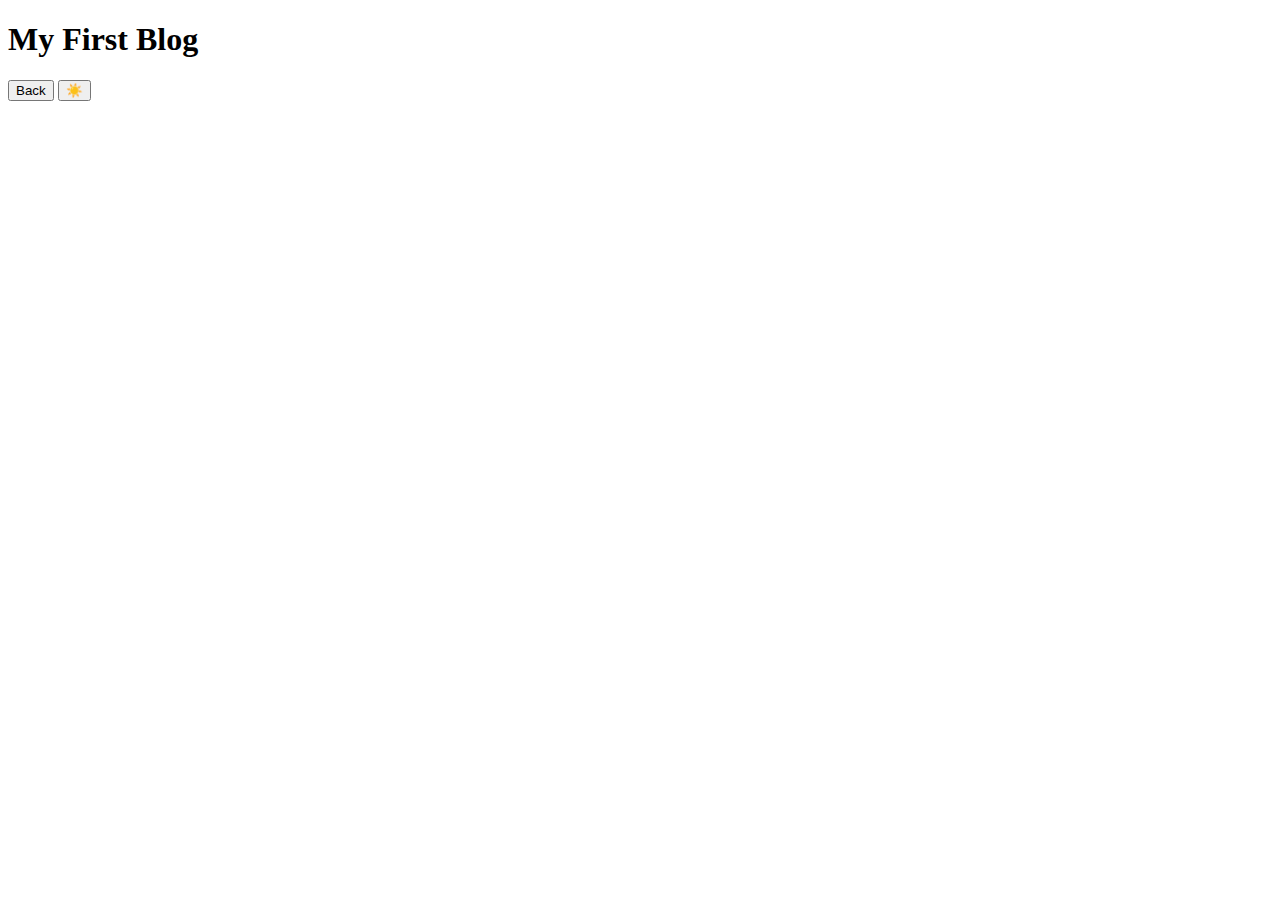
==== blog.html @ ce133a38 "started blog page" ====
<!DOCTYPE html>
<html lang="en">
<head>
    <meta charset="UTF-8">
    <meta name="viewport" content="width=device-width, initial-scale=1.0">
    <link rel="stylesheet" href="./assets/css/blog.css">
    <title>Blog</title>
</head>
<body>
    <header>
        <h1>My First Blog</h1>
        <button>Back</button>
        <button id="mode-toggle">☀️</button>
    </header>

    <script src="./assets/js/blog.js"></script>
</body>
</html>
---- assets/css/blog.css ----
/* Light Mode Styles */
[data-theme='light'] {
    background-color: #fff;
    color: #333;
  }
  /* Dark Mode Styles */
  [data-theme='dark']{
    background-color: #333;
    color: #fff;
  }
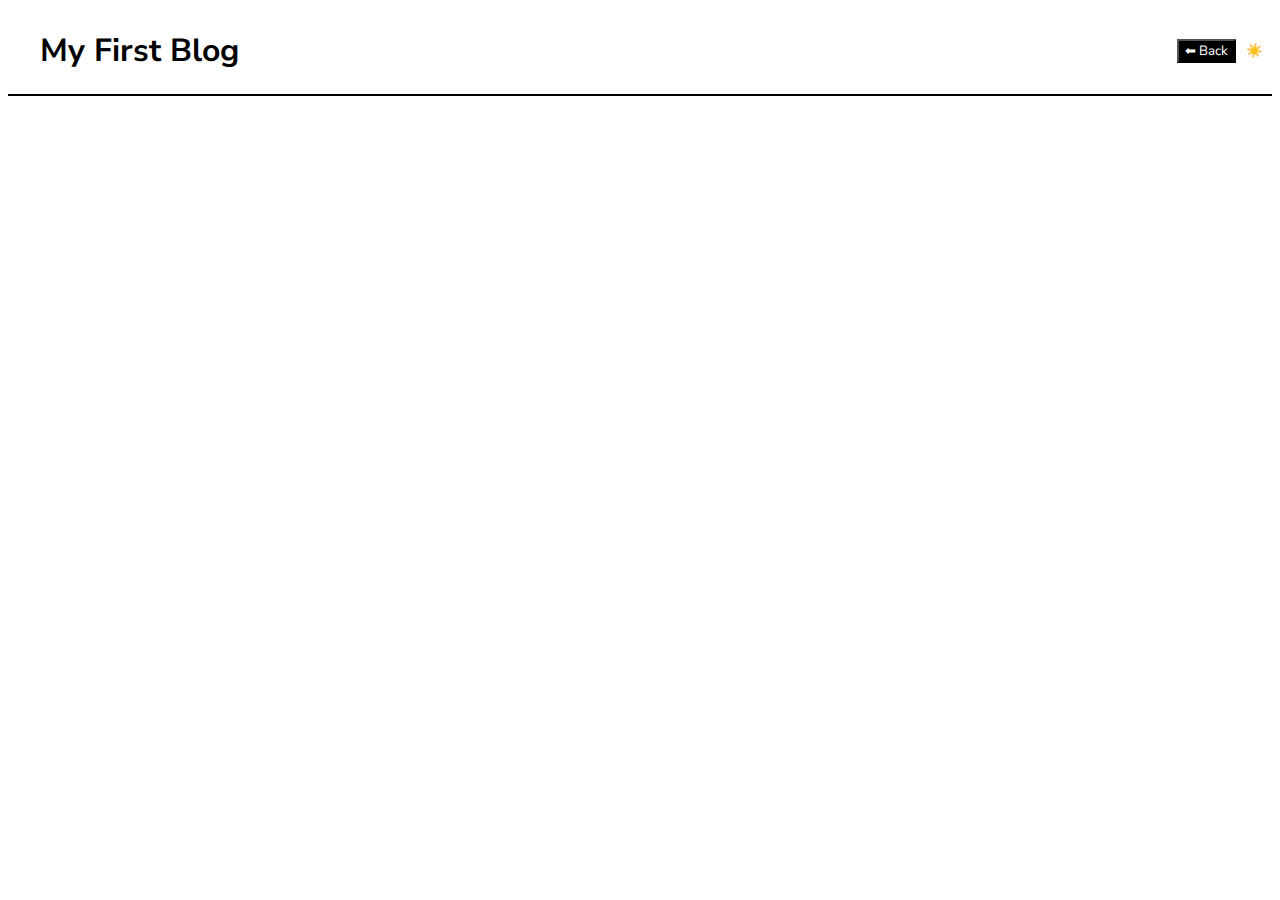
==== commit f06cc9da: "form js" ====
--- a/blog.html
+++ b/blog.html
@@ -3,14 +3,19 @@
 <head>
     <meta charset="UTF-8">
     <meta name="viewport" content="width=device-width, initial-scale=1.0">
+    <link rel="preconnect" href="https://fonts.googleapis.com">
+    <link rel="preconnect" href="https://fonts.gstatic.com" crossorigin>
+    <link href="https://fonts.googleapis.com/css2?family=Nunito+Sans:ital,opsz,wght@0,6..12,200..1000;1,6..12,200..1000&display=swap" rel="stylesheet">
     <link rel="stylesheet" href="./assets/css/blog.css">
     <title>Blog</title>
 </head>
 <body>
     <header>
         <h1>My First Blog</h1>
-        <button>Back</button>
+        <section class="buttons">
+        <button class="back">⬅ Back</button>
         <button id="mode-toggle">☀️</button>
+        </section>
     </header>
 
     <script src="./assets/js/blog.js"></script>
--- a/assets/css/blog.css
+++ b/assets/css/blog.css
@@ -1,12 +1,60 @@
+* {
+  font-family: "Nunito Sans", sans-serif;
+  font-optical-sizing: auto;
+  font-weight: 400;
+  font-style: normal;
+  font-variation-settings:
+    "wdth" 100,
+    "YTLC" 500;
+}
 
+header {
+  display: flex;
+  flex-direction: row;
+  border-bottom: 2px solid black;
+}
+
+h1 {
+  font-weight: bold;
+  margin-left: 2rem;
+}
+
+.buttons {
+  display: flex;
+  flex-direction: row;
+  margin-left: auto;
+  padding: 3px;
+  align-items: center;
+}
+
+#mode-toggle {
+  background: none;
+  border: none;
+  padding-left: 10px;
+}
+
+.back {
+  background-color: black;
+  color: white;
+}
 
 /* Light Mode Styles */
 [data-theme='light'] {
     background-color: #fff;
-    color: #333;
+    color: black;
+
   }
   /* Dark Mode Styles */
   [data-theme='dark']{
-    background-color: #333;
+    background-color: black;
     color: #fff;
+  }
+
+  [data-theme='dark'] header {
+    border-bottom: 2px solid #fff;
+  }
+
+  [data-theme='dark'] .back {
+    background-color: white;
+    color: black;
   }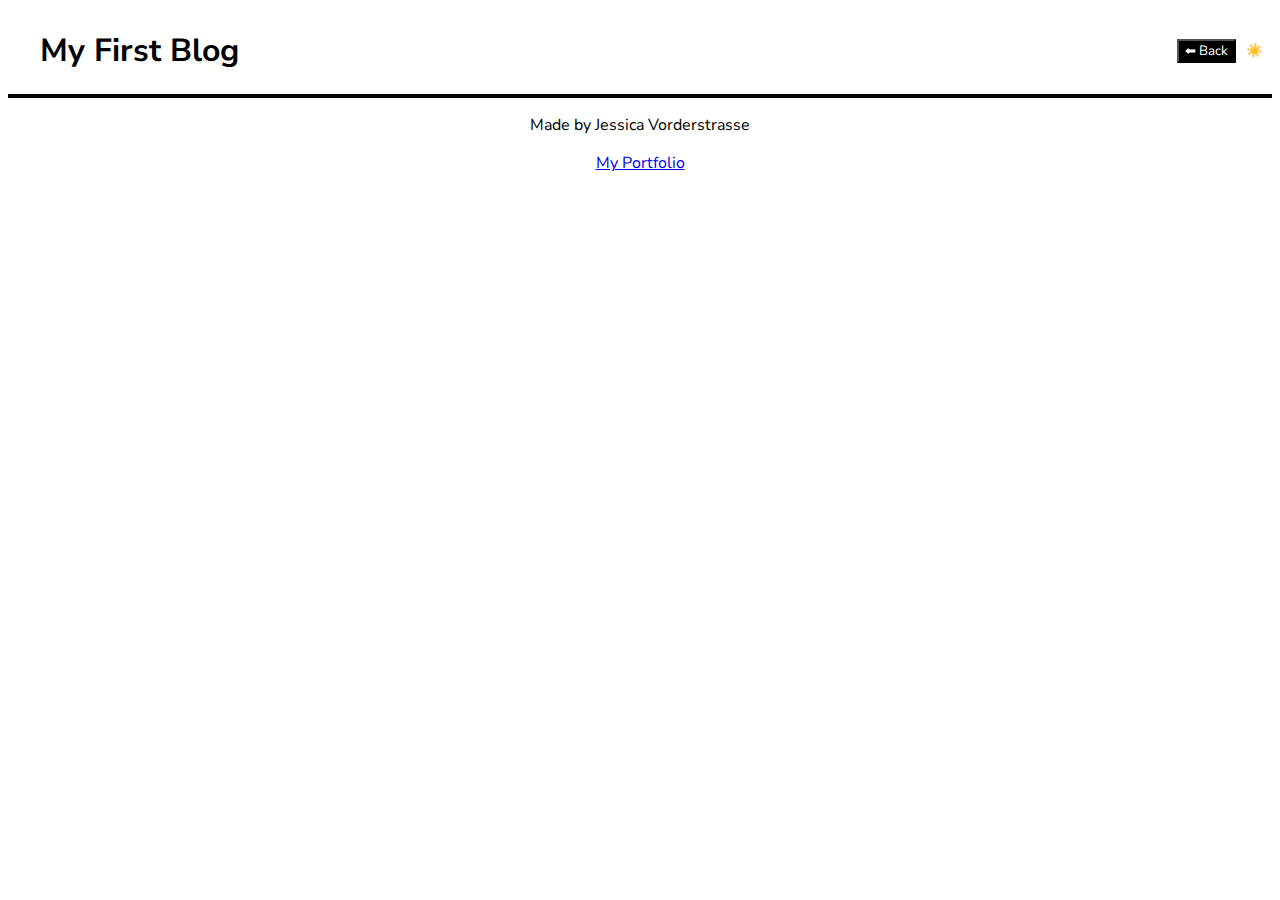
==== commit 75bd86e5: "bug fixes" ====
--- a/blog.html
+++ b/blog.html
@@ -13,11 +13,18 @@
     <header>
         <h1>My First Blog</h1>
         <section class="buttons">
-        <button class="back">⬅ Back</button>
-        <button id="mode-toggle">☀️</button>
+            <button id="back">⬅ Back</button>
+            <button id="mode-toggle">☀️</button>
         </section>
+        <main>
+            <div id="blogs"></div>
+        </main>
     </header>
 
     <script src="./assets/js/blog.js"></script>
 </body>
+<footer> 
+    <p>Made by Jessica Vorderstrasse</p>
+    <a href="github.com/Jlvstrasse">My Portfolio</a>
+</footer>
 </html>--- a/assets/css/blog.css
+++ b/assets/css/blog.css
@@ -33,9 +33,62 @@
   padding-left: 10px;
 }
 
-.back {
+#back {
   background-color: black;
   color: white;
+}
+
+main {
+  display: flex;
+  flex-wrap: wrap;
+  border-top: 2px solid black;
+  border-bottom: 2px solid black;
+}
+
+.blogs {
+  display: flex;
+  flex-wrap: wrap;
+  width: 100%;
+}
+
+.blog-post {
+  display: flex;
+  flex-direction: column;
+  border: 2px solid black;
+  border-radius: 10px;
+  width: 100%;
+  margin: 10px;
+  justify-content: space-around;
+}
+
+.blog-post .title {
+  font-weight: bold;
+  margin: 5px 0 0 10px;
+}
+
+.blog-post hr {
+  
+  border: 1px solid black;
+  margin: 2px 15px 15px 15px;
+}
+
+.blog-post .content {
+  margin: 10px 10px 10px 30px;
+  font-style: italic;
+}
+
+.blog-post .author {
+  margin: 0 0 0 10px;
+  color: black;
+}
+
+footer {
+  border-top: 2px solid black;
+  display: flex;
+  justify-content: center;
+  align-items: center;
+  padding: 0 2px;
+  flex-direction: column;
 }
 
 /* Light Mode Styles */
@@ -57,4 +110,8 @@
   [data-theme='dark'] .back {
     background-color: white;
     color: black;
+  }
+
+  [data-theme='dark'] footer {
+    border-top: 2px solid #fff;
   }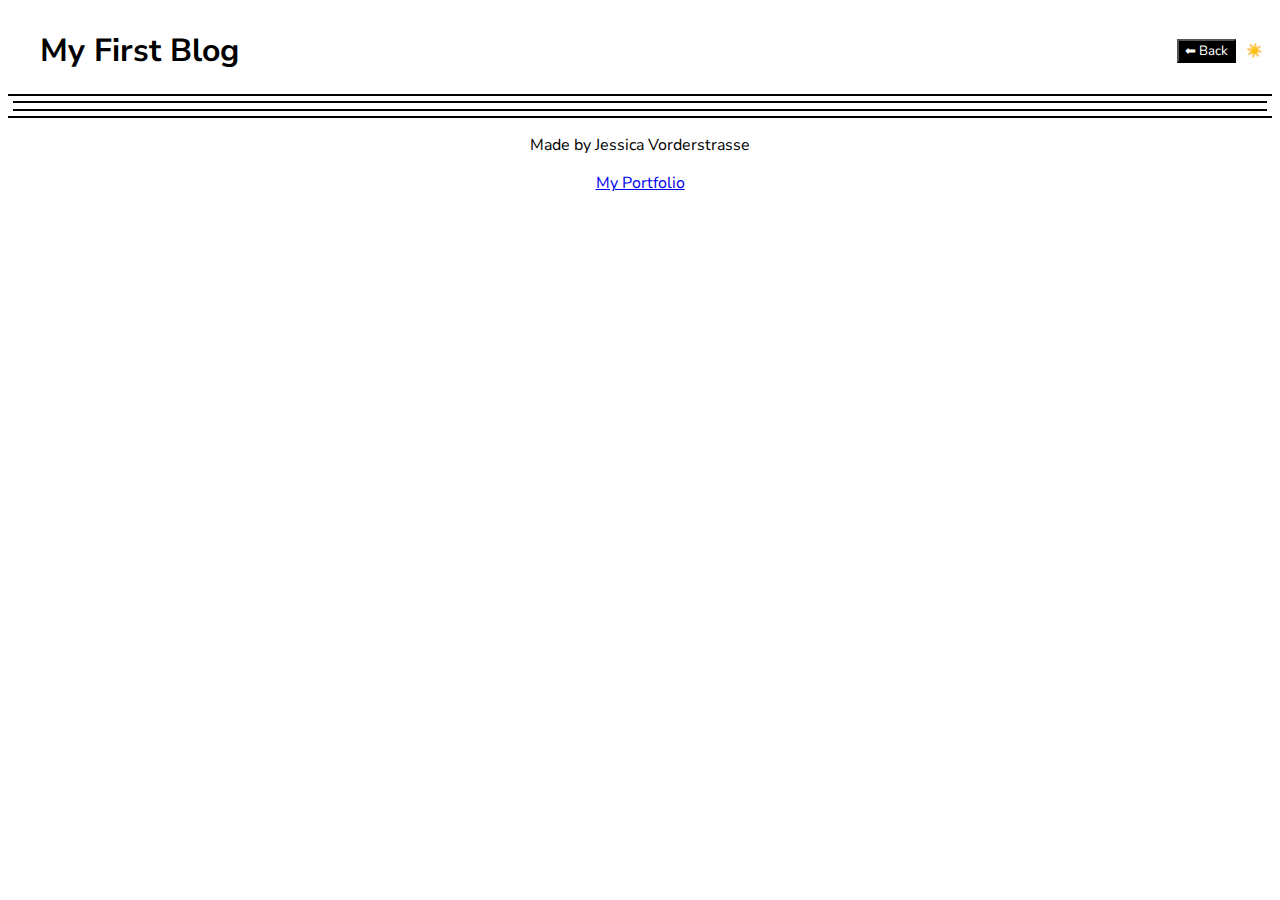
==== commit b9847615: "got local storage to work" ====
--- a/blog.html
+++ b/blog.html
@@ -16,11 +16,11 @@
             <button id="back">⬅ Back</button>
             <button id="mode-toggle">☀️</button>
         </section>
-        <main>
-            <div id="blogs"></div>
-        </main>
+        
     </header>
-
+    <main>
+        <div id="blogs"></div>
+    </main>
     <script src="./assets/js/blog.js"></script>
 </body>
 <footer> 
--- a/assets/css/blog.css
+++ b/assets/css/blog.css
@@ -12,6 +12,7 @@
   display: flex;
   flex-direction: row;
   border-bottom: 2px solid black;
+  padding: 0;
 }
 
 h1 {
@@ -43,12 +44,15 @@
   flex-wrap: wrap;
   border-top: 2px solid black;
   border-bottom: 2px solid black;
+  padding: 3px;
+  margin: 5px;
 }
 
 .blogs {
   display: flex;
   flex-wrap: wrap;
   width: 100%;
+  
 }
 
 .blog-post {
@@ -61,9 +65,10 @@
   justify-content: space-around;
 }
 
-.blog-post .title {
+.blogs h1 {
   font-weight: bold;
   margin: 5px 0 0 10px;
+  color: purple;
 }
 
 .blog-post hr {
